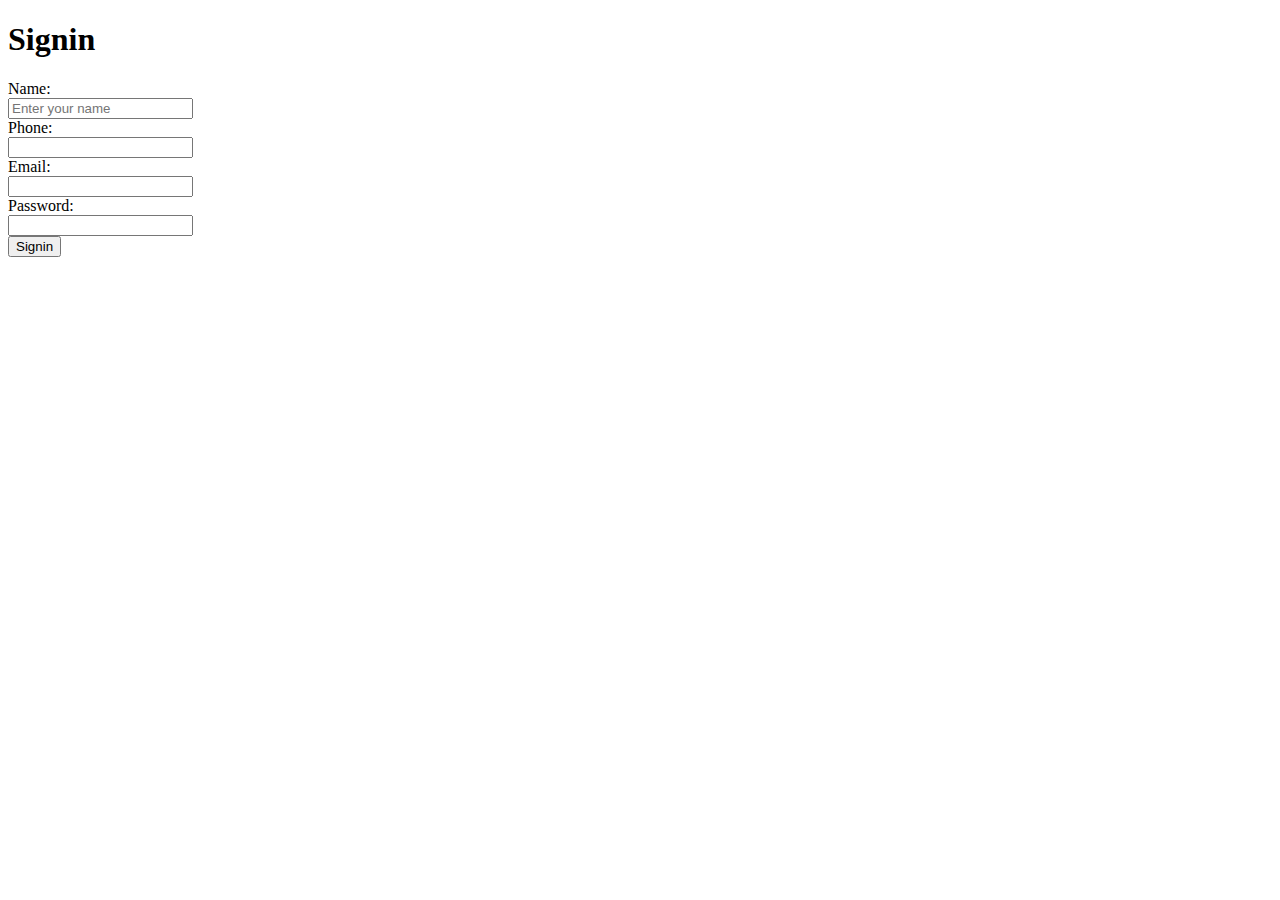
==== 2_HTML_Forms/index.html @ 07957a00 "changes" ====
<!DOCTYPE html>
<html lang="en">
<head>
    <meta charset="UTF-8">
    <meta name="viewport" content="width=device-width, initial-scale=1.0">
    <title>Document</title>
</head>
<body>
    <form>
        <h1>Signin</h1>
        <label for="name">Name:</label><br/>
        <input type="text" placeholder="Enter your name" id="name"><br/>
        <label for="">Phone:</label><br/>
        <input type="number"><br/>
        <label for="">Email:</label><br/>
        <input type="email"><br/>
        <label for="">Password:</label><br/>
        <input type="password"><br/>
        <button>Signin</button>
    </form>
</body>
</html>
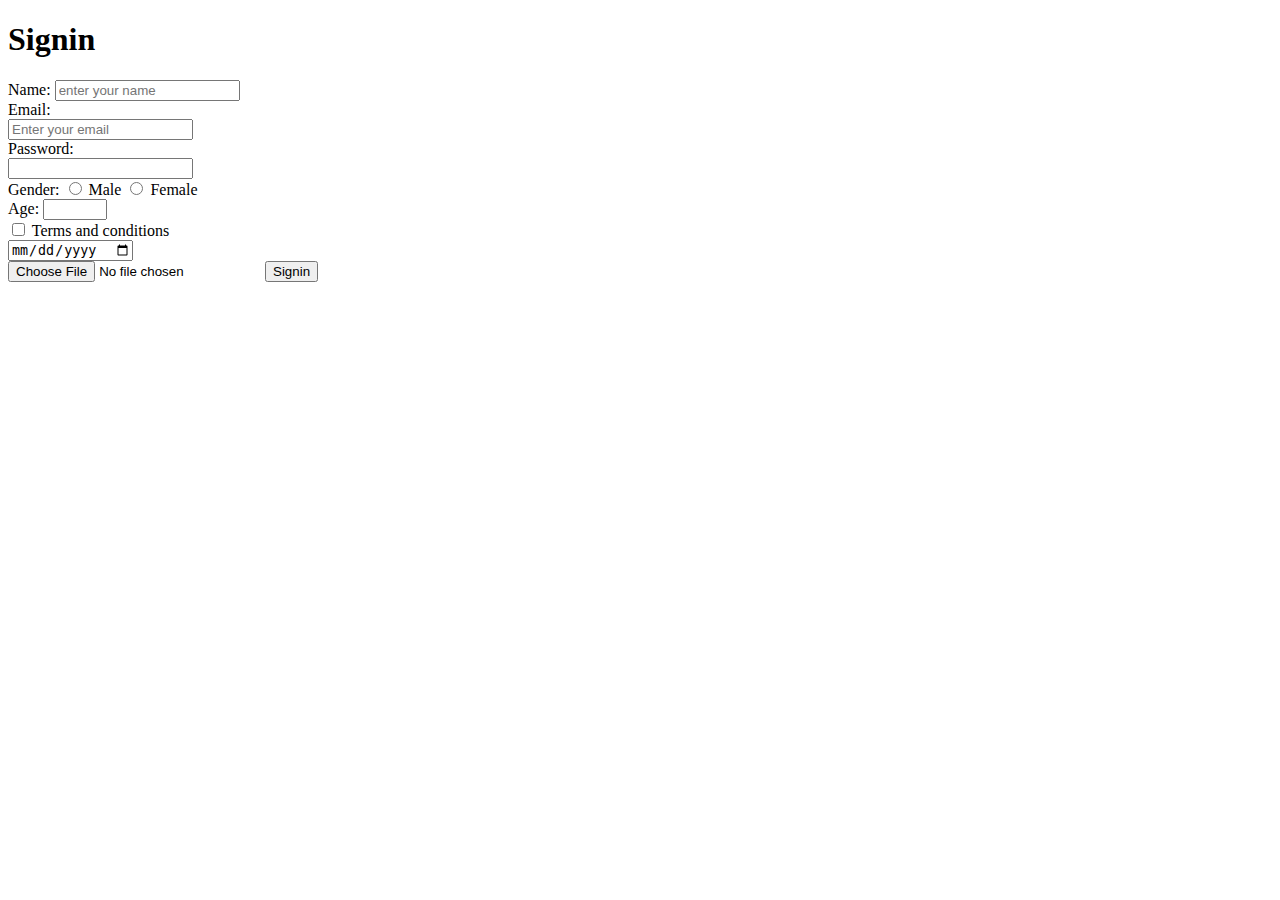
==== commit 2b69c77d: "changes:" ====
--- a/2_HTML_Forms/index.html
+++ b/2_HTML_Forms/index.html
@@ -6,17 +6,25 @@
     <title>Document</title>
 </head>
 <body>
-    <form>
+    <form >
         <h1>Signin</h1>
-        <label for="name">Name:</label><br/>
-        <input type="text" placeholder="Enter your name" id="name"><br/>
-        <label for="">Phone:</label><br/>
-        <input type="number"><br/>
-        <label for="">Email:</label><br/>
-        <input type="email"><br/>
+        <label for="name">Name:</label>&nbsp;<input type="text" placeholder="enter your name" id="name"><br/>
+        <label for="email">Email:</label><br/>
+        <input type="email" placeholder="Enter your email" id="email"><br/>
         <label for="">Password:</label><br/>
         <input type="password"><br/>
-        <button>Signin</button>
+        <label for="">Gender:</label>
+        <input type="radio" name="gender" id="male">
+        <label for="male">Male</label>
+        <input type="radio" name="gender" id="female">
+        <label for="female">Female</label><br/>
+        <label for="age">Age: </label>
+        <input type="number"  id="age" min="1" max="100"><br/>
+        <input type="checkbox" >
+        <label for="">Terms and conditions</label><br/>
+        <input type="date"><br/>
+        <input type="file">
+        <button type="submit">Signin</button>
     </form>
 </body>
 </html>